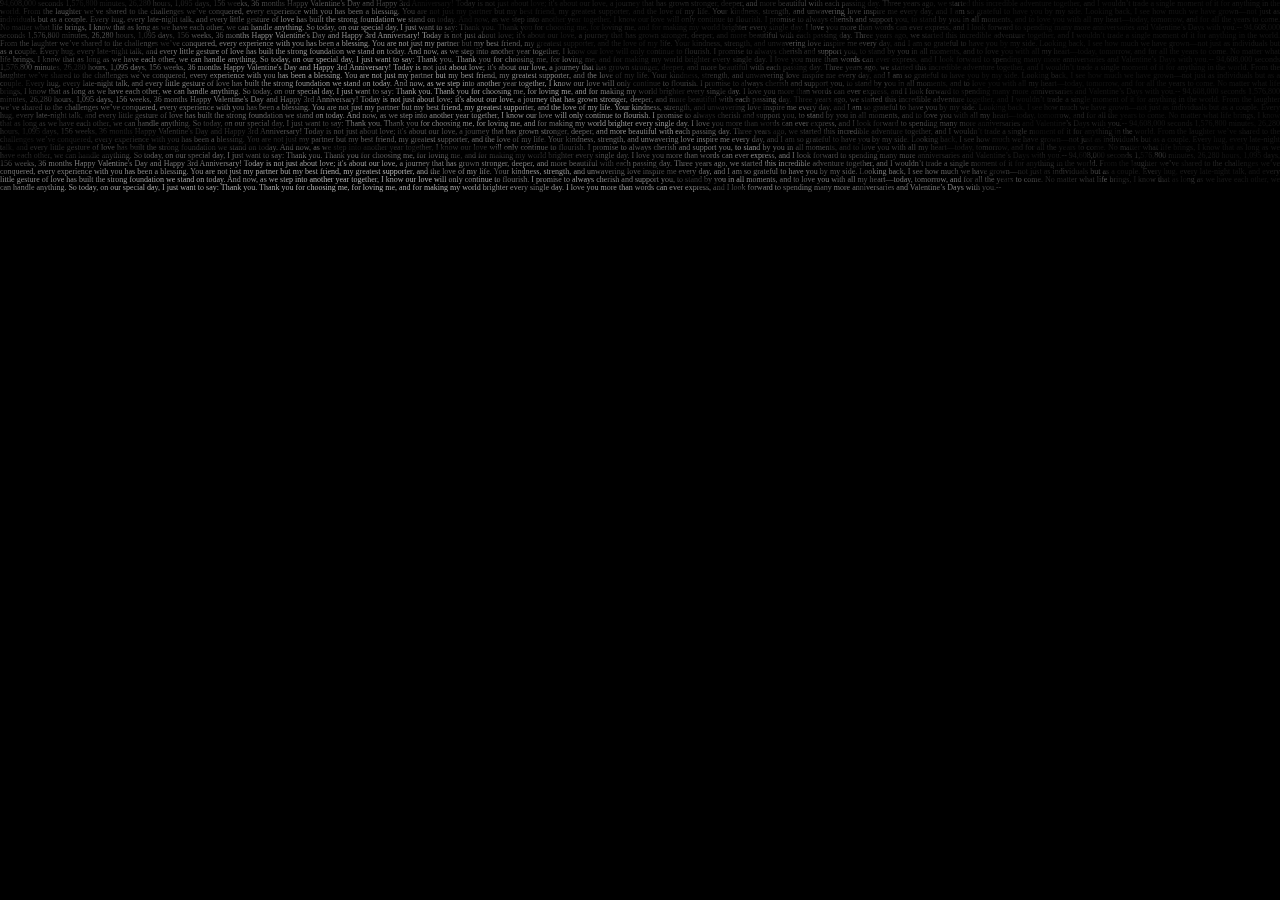
==== portrait.html @ 907c19ec "Add files via upload" ====
<head>
	<meta name="author" content="Revets Pzych">
    <title>HAPPY VALENTINES</title>
	<link rel="stylesheet" href="./main.css">
</head>

<body>
	<p>
		94,608,000 seconds 1,576,800 minutes, 26,280 hours, 1,095 days, 156 weeks, 36 months Happy Valentine's Day and Happy 3rd Anniversary! Today is not just about love; it's about our love, a journey that has grown stronger, deeper, and more beautiful with each passing day. Three years ago, we started this incredible adventure together, and I wouldn’t trade a single moment of it for anything in the world. From the laughter we’ve shared to the challenges we’ve conquered, every experience with you has been a blessing. You are not just my partner but my best friend, my greatest supporter, and the love of my life. Your kindness, strength, and unwavering love inspire me every day, and I am so grateful to have you by my side. Looking back, I see how much we have grown—not just as individuals but as a couple. Every hug, every late-night talk, and every little gesture of love has built the strong foundation we stand on today. And now, as we step into another year together, I know our love will only continue to flourish. I promise to always cherish and support you, to stand by you in all moments, and to love you with all my heart—today, tomorrow, and for all the years to come. No matter what life brings, I know that as long as we have each other, we can handle anything. So today, on our special day, I just want to say: Thank you. Thank you for choosing me, for loving me, and for making my world brighter every single day. I love you more than words can ever express, and I look forward to spending many more anniversaries and Valentine’s Days with you.--
        94,608,000 seconds 1,576,800 minutes, 26,280 hours, 1,095 days, 156 weeks, 36 months Happy Valentine's Day and Happy 3rd Anniversary! Today is not just about love; it's about our love, a journey that has grown stronger, deeper, and more beautiful with each passing day. Three years ago, we started this incredible adventure together, and I wouldn’t trade a single moment of it for anything in the world. From the laughter we’ve shared to the challenges we’ve conquered, every experience with you has been a blessing. You are not just my partner but my best friend, my greatest supporter, and the love of my life. Your kindness, strength, and unwavering love inspire me every day, and I am so grateful to have you by my side. Looking back, I see how much we have grown—not just as individuals but as a couple. Every hug, every late-night talk, and every little gesture of love has built the strong foundation we stand on today. And now, as we step into another year together, I know our love will only continue to flourish. I promise to always cherish and support you, to stand by you in all moments, and to love you with all my heart—today, tomorrow, and for all the years to come. No matter what life brings, I know that as long as we have each other, we can handle anything. So today, on our special day, I just want to say: Thank you. Thank you for choosing me, for loving me, and for making my world brighter every single day. I love you more than words can ever express, and I look forward to spending many more anniversaries and Valentine’s Days with you.--
		94,608,000 seconds 1,576,800 minutes, 26,280 hours, 1,095 days, 156 weeks, 36 months Happy Valentine's Day and Happy 3rd Anniversary! Today is not just about love; it's about our love, a journey that has grown stronger, deeper, and more beautiful with each passing day. Three years ago, we started this incredible adventure together, and I wouldn’t trade a single moment of it for anything in the world. From the laughter we’ve shared to the challenges we’ve conquered, every experience with you has been a blessing. You are not just my partner but my best friend, my greatest supporter, and the love of my life. Your kindness, strength, and unwavering love inspire me every day, and I am so grateful to have you by my side. Looking back, I see how much we have grown—not just as individuals but as a couple. Every hug, every late-night talk, and every little gesture of love has built the strong foundation we stand on today. And now, as we step into another year together, I know our love will only continue to flourish. I promise to always cherish and support you, to stand by you in all moments, and to love you with all my heart—today, tomorrow, and for all the years to come. No matter what life brings, I know that as long as we have each other, we can handle anything. So today, on our special day, I just want to say: Thank you. Thank you for choosing me, for loving me, and for making my world brighter every single day. I love you more than words can ever express, and I look forward to spending many more anniversaries and Valentine’s Days with you.--
		94,608,000 seconds 1,576,800 minutes, 26,280 hours, 1,095 days, 156 weeks, 36 months Happy Valentine's Day and Happy 3rd Anniversary! Today is not just about love; it's about our love, a journey that has grown stronger, deeper, and more beautiful with each passing day. Three years ago, we started this incredible adventure together, and I wouldn’t trade a single moment of it for anything in the world. From the laughter we’ve shared to the challenges we’ve conquered, every experience with you has been a blessing. You are not just my partner but my best friend, my greatest supporter, and the love of my life. Your kindness, strength, and unwavering love inspire me every day, and I am so grateful to have you by my side. Looking back, I see how much we have grown—not just as individuals but as a couple. Every hug, every late-night talk, and every little gesture of love has built the strong foundation we stand on today. And now, as we step into another year together, I know our love will only continue to flourish. I promise to always cherish and support you, to stand by you in all moments, and to love you with all my heart—today, tomorrow, and for all the years to come. No matter what life brings, I know that as long as we have each other, we can handle anything. So today, on our special day, I just want to say: Thank you. Thank you for choosing me, for loving me, and for making my world brighter every single day. I love you more than words can ever express, and I look forward to spending many more anniversaries and Valentine’s Days with you.--
		94,608,000 seconds 1,576,800 minutes, 26,280 hours, 1,095 days, 156 weeks, 36 months Happy Valentine's Day and Happy 3rd Anniversary! Today is not just about love; it's about our love, a journey that has grown stronger, deeper, and more beautiful with each passing day. Three years ago, we started this incredible adventure together, and I wouldn’t trade a single moment of it for anything in the world. From the laughter we’ve shared to the challenges we’ve conquered, every experience with you has been a blessing. You are not just my partner but my best friend, my greatest supporter, and the love of my life. Your kindness, strength, and unwavering love inspire me every day, and I am so grateful to have you by my side. Looking back, I see how much we have grown—not just as individuals but as a couple. Every hug, every late-night talk, and every little gesture of love has built the strong foundation we stand on today. And now, as we step into another year together, I know our love will only continue to flourish. I promise to always cherish and support you, to stand by you in all moments, and to love you with all my heart—today, tomorrow, and for all the years to come. No matter what life brings, I know that as long as we have each other, we can handle anything. So today, on our special day, I just want to say: Thank you. Thank you for choosing me, for loving me, and for making my world brighter every single day. I love you more than words can ever express, and I look forward to spending many more anniversaries and Valentine’s Days with you.--
		94,608,000 seconds 1,576,800 minutes, 26,280 hours, 1,095 days, 156 weeks, 36 months Happy Valentine's Day and Happy 3rd Anniversary! Today is not just about love; it's about our love, a journey that has grown stronger, deeper, and more beautiful with each passing day. Three years ago, we started this incredible adventure together, and I wouldn’t trade a single moment of it for anything in the world. From the laughter we’ve shared to the challenges we’ve conquered, every experience with you has been a blessing. You are not just my partner but my best friend, my greatest supporter, and the love of my life. Your kindness, strength, and unwavering love inspire me every day, and I am so grateful to have you by my side. Looking back, I see how much we have grown—not just as individuals but as a couple. Every hug, every late-night talk, and every little gesture of love has built the strong foundation we stand on today. And now, as we step into another year together, I know our love will only continue to flourish. I promise to always cherish and support you, to stand by you in all moments, and to love you with all my heart—today, tomorrow, and for all the years to come. No matter what life brings, I know that as long as we have each other, we can handle anything. So today, on our special day, I just want to say: Thank you. Thank you for choosing me, for loving me, and for making my world brighter every single day. I love you more than words can ever express, and I look forward to spending many more anniversaries and Valentine’s Days with you.--

    </p>
</body>
---- main.css ----
body{
	margin:0;
	padding: 0;
	background:#000;
}

p {
	font-size:8px;
	line-height:8px;
	text-align:justify;
	-webkit-background-size:cover;
	background-size:cover;
	background-repeat: no-repeat;
	background-position: center;
	background: url(image.jpg) no-repeat center/cover;
	background-attachment: fixed;
	-webkit-background-clip: text;
	-webkit-text-fill-color: rgb(225, 225, 255, 0);
}
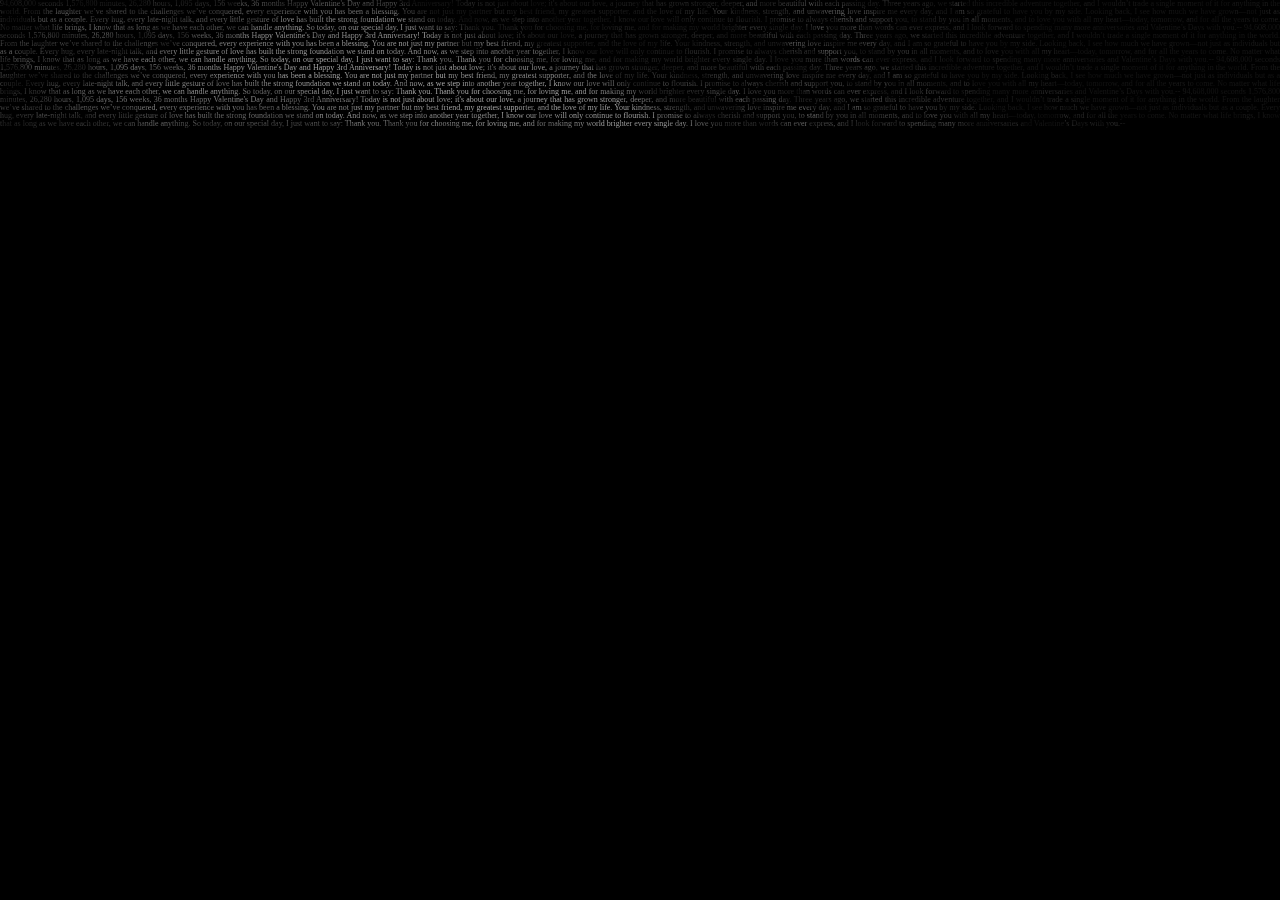
==== commit 94584864: "portrait.html" ====
--- a/portrait.html
+++ b/portrait.html
@@ -10,8 +10,6 @@
         94,608,000 seconds 1,576,800 minutes, 26,280 hours, 1,095 days, 156 weeks, 36 months Happy Valentine's Day and Happy 3rd Anniversary! Today is not just about love; it's about our love, a journey that has grown stronger, deeper, and more beautiful with each passing day. Three years ago, we started this incredible adventure together, and I wouldn’t trade a single moment of it for anything in the world. From the laughter we’ve shared to the challenges we’ve conquered, every experience with you has been a blessing. You are not just my partner but my best friend, my greatest supporter, and the love of my life. Your kindness, strength, and unwavering love inspire me every day, and I am so grateful to have you by my side. Looking back, I see how much we have grown—not just as individuals but as a couple. Every hug, every late-night talk, and every little gesture of love has built the strong foundation we stand on today. And now, as we step into another year together, I know our love will only continue to flourish. I promise to always cherish and support you, to stand by you in all moments, and to love you with all my heart—today, tomorrow, and for all the years to come. No matter what life brings, I know that as long as we have each other, we can handle anything. So today, on our special day, I just want to say: Thank you. Thank you for choosing me, for loving me, and for making my world brighter every single day. I love you more than words can ever express, and I look forward to spending many more anniversaries and Valentine’s Days with you.--
 		94,608,000 seconds 1,576,800 minutes, 26,280 hours, 1,095 days, 156 weeks, 36 months Happy Valentine's Day and Happy 3rd Anniversary! Today is not just about love; it's about our love, a journey that has grown stronger, deeper, and more beautiful with each passing day. Three years ago, we started this incredible adventure together, and I wouldn’t trade a single moment of it for anything in the world. From the laughter we’ve shared to the challenges we’ve conquered, every experience with you has been a blessing. You are not just my partner but my best friend, my greatest supporter, and the love of my life. Your kindness, strength, and unwavering love inspire me every day, and I am so grateful to have you by my side. Looking back, I see how much we have grown—not just as individuals but as a couple. Every hug, every late-night talk, and every little gesture of love has built the strong foundation we stand on today. And now, as we step into another year together, I know our love will only continue to flourish. I promise to always cherish and support you, to stand by you in all moments, and to love you with all my heart—today, tomorrow, and for all the years to come. No matter what life brings, I know that as long as we have each other, we can handle anything. So today, on our special day, I just want to say: Thank you. Thank you for choosing me, for loving me, and for making my world brighter every single day. I love you more than words can ever express, and I look forward to spending many more anniversaries and Valentine’s Days with you.--
 		94,608,000 seconds 1,576,800 minutes, 26,280 hours, 1,095 days, 156 weeks, 36 months Happy Valentine's Day and Happy 3rd Anniversary! Today is not just about love; it's about our love, a journey that has grown stronger, deeper, and more beautiful with each passing day. Three years ago, we started this incredible adventure together, and I wouldn’t trade a single moment of it for anything in the world. From the laughter we’ve shared to the challenges we’ve conquered, every experience with you has been a blessing. You are not just my partner but my best friend, my greatest supporter, and the love of my life. Your kindness, strength, and unwavering love inspire me every day, and I am so grateful to have you by my side. Looking back, I see how much we have grown—not just as individuals but as a couple. Every hug, every late-night talk, and every little gesture of love has built the strong foundation we stand on today. And now, as we step into another year together, I know our love will only continue to flourish. I promise to always cherish and support you, to stand by you in all moments, and to love you with all my heart—today, tomorrow, and for all the years to come. No matter what life brings, I know that as long as we have each other, we can handle anything. So today, on our special day, I just want to say: Thank you. Thank you for choosing me, for loving me, and for making my world brighter every single day. I love you more than words can ever express, and I look forward to spending many more anniversaries and Valentine’s Days with you.--
-		94,608,000 seconds 1,576,800 minutes, 26,280 hours, 1,095 days, 156 weeks, 36 months Happy Valentine's Day and Happy 3rd Anniversary! Today is not just about love; it's about our love, a journey that has grown stronger, deeper, and more beautiful with each passing day. Three years ago, we started this incredible adventure together, and I wouldn’t trade a single moment of it for anything in the world. From the laughter we’ve shared to the challenges we’ve conquered, every experience with you has been a blessing. You are not just my partner but my best friend, my greatest supporter, and the love of my life. Your kindness, strength, and unwavering love inspire me every day, and I am so grateful to have you by my side. Looking back, I see how much we have grown—not just as individuals but as a couple. Every hug, every late-night talk, and every little gesture of love has built the strong foundation we stand on today. And now, as we step into another year together, I know our love will only continue to flourish. I promise to always cherish and support you, to stand by you in all moments, and to love you with all my heart—today, tomorrow, and for all the years to come. No matter what life brings, I know that as long as we have each other, we can handle anything. So today, on our special day, I just want to say: Thank you. Thank you for choosing me, for loving me, and for making my world brighter every single day. I love you more than words can ever express, and I look forward to spending many more anniversaries and Valentine’s Days with you.--
-		94,608,000 seconds 1,576,800 minutes, 26,280 hours, 1,095 days, 156 weeks, 36 months Happy Valentine's Day and Happy 3rd Anniversary! Today is not just about love; it's about our love, a journey that has grown stronger, deeper, and more beautiful with each passing day. Three years ago, we started this incredible adventure together, and I wouldn’t trade a single moment of it for anything in the world. From the laughter we’ve shared to the challenges we’ve conquered, every experience with you has been a blessing. You are not just my partner but my best friend, my greatest supporter, and the love of my life. Your kindness, strength, and unwavering love inspire me every day, and I am so grateful to have you by my side. Looking back, I see how much we have grown—not just as individuals but as a couple. Every hug, every late-night talk, and every little gesture of love has built the strong foundation we stand on today. And now, as we step into another year together, I know our love will only continue to flourish. I promise to always cherish and support you, to stand by you in all moments, and to love you with all my heart—today, tomorrow, and for all the years to come. No matter what life brings, I know that as long as we have each other, we can handle anything. So today, on our special day, I just want to say: Thank you. Thank you for choosing me, for loving me, and for making my world brighter every single day. I love you more than words can ever express, and I look forward to spending many more anniversaries and Valentine’s Days with you.--
 
     </p>
-</body>+</body>
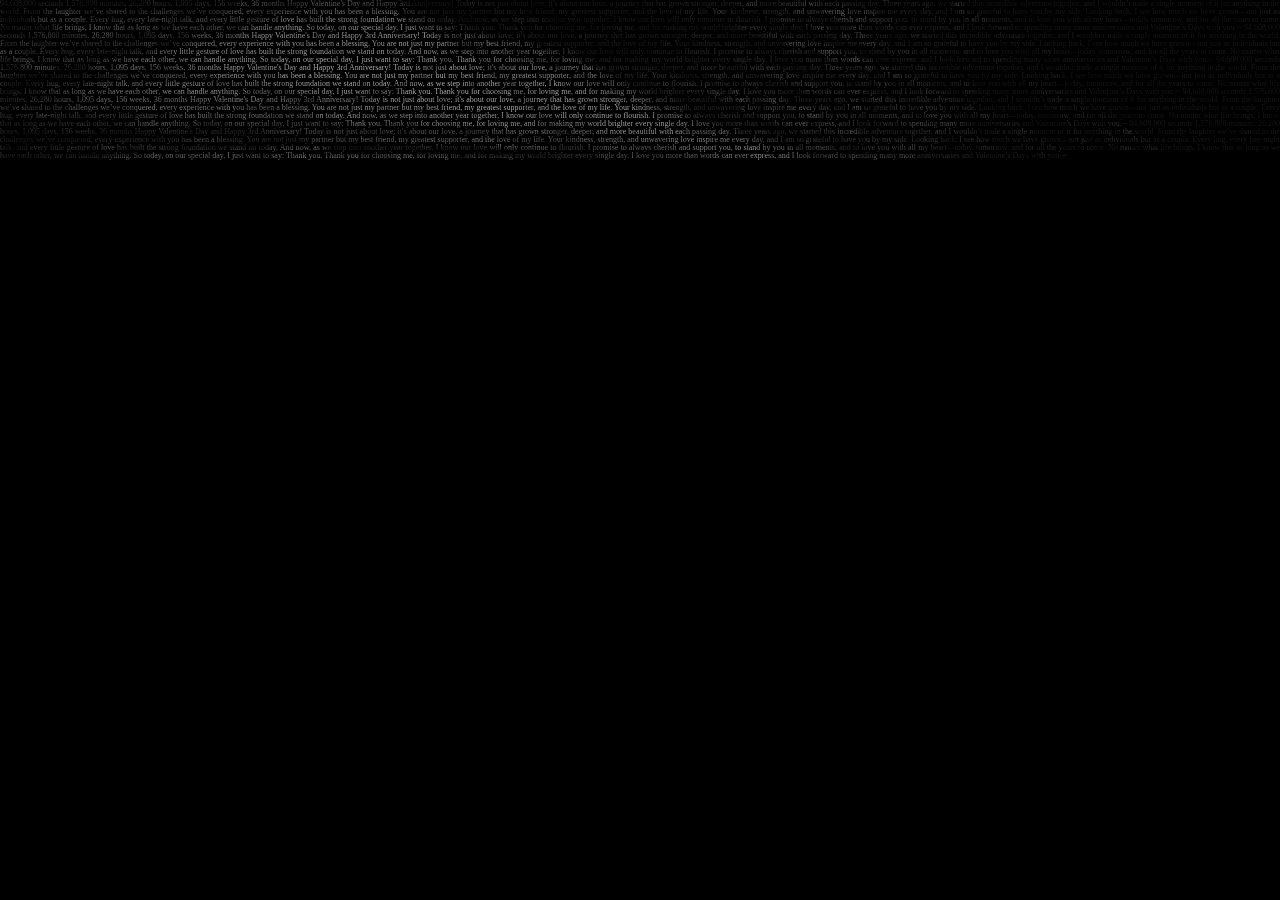
==== commit 74f9a616: "portrait.html" ====
--- a/portrait.html
+++ b/portrait.html
@@ -7,7 +7,8 @@
 <body>
 	<p>
 		94,608,000 seconds 1,576,800 minutes, 26,280 hours, 1,095 days, 156 weeks, 36 months Happy Valentine's Day and Happy 3rd Anniversary! Today is not just about love; it's about our love, a journey that has grown stronger, deeper, and more beautiful with each passing day. Three years ago, we started this incredible adventure together, and I wouldn’t trade a single moment of it for anything in the world. From the laughter we’ve shared to the challenges we’ve conquered, every experience with you has been a blessing. You are not just my partner but my best friend, my greatest supporter, and the love of my life. Your kindness, strength, and unwavering love inspire me every day, and I am so grateful to have you by my side. Looking back, I see how much we have grown—not just as individuals but as a couple. Every hug, every late-night talk, and every little gesture of love has built the strong foundation we stand on today. And now, as we step into another year together, I know our love will only continue to flourish. I promise to always cherish and support you, to stand by you in all moments, and to love you with all my heart—today, tomorrow, and for all the years to come. No matter what life brings, I know that as long as we have each other, we can handle anything. So today, on our special day, I just want to say: Thank you. Thank you for choosing me, for loving me, and for making my world brighter every single day. I love you more than words can ever express, and I look forward to spending many more anniversaries and Valentine’s Days with you.--
-        94,608,000 seconds 1,576,800 minutes, 26,280 hours, 1,095 days, 156 weeks, 36 months Happy Valentine's Day and Happy 3rd Anniversary! Today is not just about love; it's about our love, a journey that has grown stronger, deeper, and more beautiful with each passing day. Three years ago, we started this incredible adventure together, and I wouldn’t trade a single moment of it for anything in the world. From the laughter we’ve shared to the challenges we’ve conquered, every experience with you has been a blessing. You are not just my partner but my best friend, my greatest supporter, and the love of my life. Your kindness, strength, and unwavering love inspire me every day, and I am so grateful to have you by my side. Looking back, I see how much we have grown—not just as individuals but as a couple. Every hug, every late-night talk, and every little gesture of love has built the strong foundation we stand on today. And now, as we step into another year together, I know our love will only continue to flourish. I promise to always cherish and support you, to stand by you in all moments, and to love you with all my heart—today, tomorrow, and for all the years to come. No matter what life brings, I know that as long as we have each other, we can handle anything. So today, on our special day, I just want to say: Thank you. Thank you for choosing me, for loving me, and for making my world brighter every single day. I love you more than words can ever express, and I look forward to spending many more anniversaries and Valentine’s Days with you.--
+                94,608,000 seconds 1,576,800 minutes, 26,280 hours, 1,095 days, 156 weeks, 36 months Happy Valentine's Day and Happy 3rd Anniversary! Today is not just about love; it's about our love, a journey that has grown stronger, deeper, and more beautiful with each passing day. Three years ago, we started this incredible adventure together, and I wouldn’t trade a single moment of it for anything in the world. From the laughter we’ve shared to the challenges we’ve conquered, every experience with you has been a blessing. You are not just my partner but my best friend, my greatest supporter, and the love of my life. Your kindness, strength, and unwavering love inspire me every day, and I am so grateful to have you by my side. Looking back, I see how much we have grown—not just as individuals but as a couple. Every hug, every late-night talk, and every little gesture of love has built the strong foundation we stand on today. And now, as we step into another year together, I know our love will only continue to flourish. I promise to always cherish and support you, to stand by you in all moments, and to love you with all my heart—today, tomorrow, and for all the years to come. No matter what life brings, I know that as long as we have each other, we can handle anything. So today, on our special day, I just want to say: Thank you. Thank you for choosing me, for loving me, and for making my world brighter every single day. I love you more than words can ever express, and I look forward to spending many more anniversaries and Valentine’s Days with you.--
+		94,608,000 seconds 1,576,800 minutes, 26,280 hours, 1,095 days, 156 weeks, 36 months Happy Valentine's Day and Happy 3rd Anniversary! Today is not just about love; it's about our love, a journey that has grown stronger, deeper, and more beautiful with each passing day. Three years ago, we started this incredible adventure together, and I wouldn’t trade a single moment of it for anything in the world. From the laughter we’ve shared to the challenges we’ve conquered, every experience with you has been a blessing. You are not just my partner but my best friend, my greatest supporter, and the love of my life. Your kindness, strength, and unwavering love inspire me every day, and I am so grateful to have you by my side. Looking back, I see how much we have grown—not just as individuals but as a couple. Every hug, every late-night talk, and every little gesture of love has built the strong foundation we stand on today. And now, as we step into another year together, I know our love will only continue to flourish. I promise to always cherish and support you, to stand by you in all moments, and to love you with all my heart—today, tomorrow, and for all the years to come. No matter what life brings, I know that as long as we have each other, we can handle anything. So today, on our special day, I just want to say: Thank you. Thank you for choosing me, for loving me, and for making my world brighter every single day. I love you more than words can ever express, and I look forward to spending many more anniversaries and Valentine’s Days with you.--
 		94,608,000 seconds 1,576,800 minutes, 26,280 hours, 1,095 days, 156 weeks, 36 months Happy Valentine's Day and Happy 3rd Anniversary! Today is not just about love; it's about our love, a journey that has grown stronger, deeper, and more beautiful with each passing day. Three years ago, we started this incredible adventure together, and I wouldn’t trade a single moment of it for anything in the world. From the laughter we’ve shared to the challenges we’ve conquered, every experience with you has been a blessing. You are not just my partner but my best friend, my greatest supporter, and the love of my life. Your kindness, strength, and unwavering love inspire me every day, and I am so grateful to have you by my side. Looking back, I see how much we have grown—not just as individuals but as a couple. Every hug, every late-night talk, and every little gesture of love has built the strong foundation we stand on today. And now, as we step into another year together, I know our love will only continue to flourish. I promise to always cherish and support you, to stand by you in all moments, and to love you with all my heart—today, tomorrow, and for all the years to come. No matter what life brings, I know that as long as we have each other, we can handle anything. So today, on our special day, I just want to say: Thank you. Thank you for choosing me, for loving me, and for making my world brighter every single day. I love you more than words can ever express, and I look forward to spending many more anniversaries and Valentine’s Days with you.--
 		94,608,000 seconds 1,576,800 minutes, 26,280 hours, 1,095 days, 156 weeks, 36 months Happy Valentine's Day and Happy 3rd Anniversary! Today is not just about love; it's about our love, a journey that has grown stronger, deeper, and more beautiful with each passing day. Three years ago, we started this incredible adventure together, and I wouldn’t trade a single moment of it for anything in the world. From the laughter we’ve shared to the challenges we’ve conquered, every experience with you has been a blessing. You are not just my partner but my best friend, my greatest supporter, and the love of my life. Your kindness, strength, and unwavering love inspire me every day, and I am so grateful to have you by my side. Looking back, I see how much we have grown—not just as individuals but as a couple. Every hug, every late-night talk, and every little gesture of love has built the strong foundation we stand on today. And now, as we step into another year together, I know our love will only continue to flourish. I promise to always cherish and support you, to stand by you in all moments, and to love you with all my heart—today, tomorrow, and for all the years to come. No matter what life brings, I know that as long as we have each other, we can handle anything. So today, on our special day, I just want to say: Thank you. Thank you for choosing me, for loving me, and for making my world brighter every single day. I love you more than words can ever express, and I look forward to spending many more anniversaries and Valentine’s Days with you.--
 
